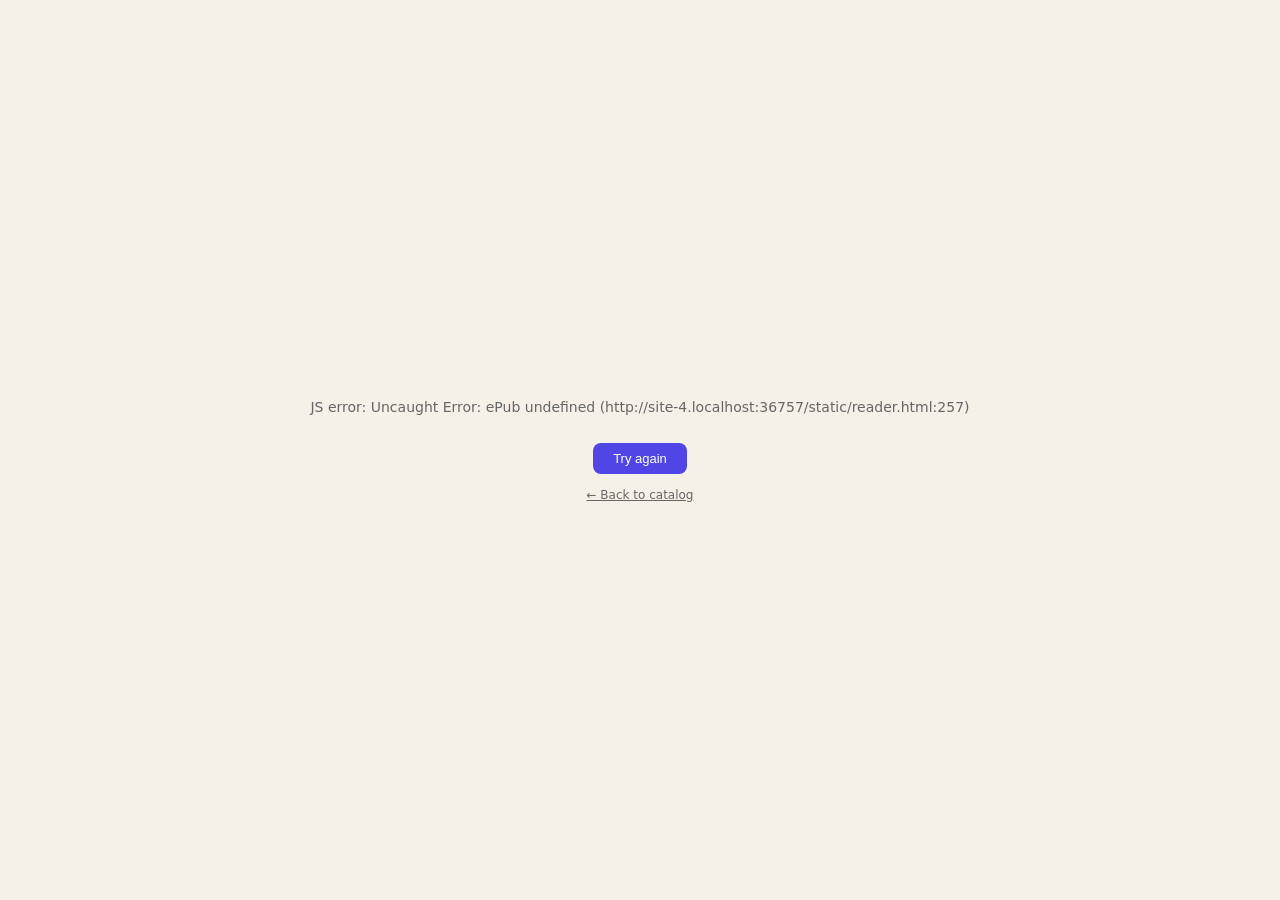
==== static/reader.html @ e93a3cd1 "Debug: bundle epub.js at build time, add request logging, expose JS errors - Dockerfile: download ep" ====
<!DOCTYPE html>
<html lang="en">
<head>
  <meta charset="UTF-8">
  <meta name="viewport" content="width=device-width, initial-scale=1.0, user-scalable=no">
  <title>Reader</title>
  <style>
    :root {
      --bg:       #f5f0e8;
      --surface:  #ffffff;
      --text:     #1a1a1a;
      --muted:    #666;
      --border:   #e0e0e0;
      --accent:   #4f46e5;
      --bar-h:    48px;
      --foot-h:   36px;
    }
    [data-theme="dark"] {
      --bg:      #1c1c1e;
      --surface: #2c2c2e;
      --text:    #e8e8e8;
      --muted:   #888;
      --border:  #3a3a3c;
    }

    *, *::before, *::after { box-sizing: border-box; margin: 0; padding: 0; }

    html, body {
      height: 100%;
      font-family: -apple-system, BlinkMacSystemFont, "Segoe UI", system-ui, sans-serif;
      background: var(--bg);
      color: var(--text);
      overflow: hidden;
    }

    /* ── Top bar ──────────────────────────────────────────────────────────── */
    #topbar {
      position: fixed;
      top: 0; left: 0; right: 0;
      height: var(--bar-h);
      background: var(--surface);
      border-bottom: 1px solid var(--border);
      display: flex;
      align-items: center;
      padding: 0 6px;
      gap: 4px;
      z-index: 100;
      box-shadow: 0 1px 3px rgba(0,0,0,.06);
    }

    .bar-btn {
      display: flex; align-items: center; justify-content: center;
      min-width: 36px; height: 36px;
      border-radius: 8px; border: none;
      background: transparent; color: var(--muted);
      cursor: pointer; flex-shrink: 0;
      font-size: 13px; font-weight: 600;
      transition: background .15s, color .15s;
      padding: 0 6px;
    }
    .bar-btn:hover { background: var(--bg); color: var(--text); }
    .bar-btn svg { width: 18px; height: 18px; }

    #book-title {
      flex: 1; min-width: 0;
      font-size: 13px; font-weight: 500;
      white-space: nowrap; overflow: hidden; text-overflow: ellipsis;
      padding: 0 4px;
    }

    /* ── Viewer ───────────────────────────────────────────────────────────── */
    #viewer-wrap {
      position: fixed;
      top: var(--bar-h);
      bottom: var(--foot-h);
      left: 0; right: 0;
    }

    #viewer { width: 100%; height: 100%; }

    /* Click zones for page turn */
    .nav-zone {
      position: fixed;
      top: var(--bar-h);
      bottom: var(--foot-h);
      width: 56px;
      z-index: 10;
      cursor: pointer;
      display: flex;
      align-items: center;
    }
    #zone-prev { left: 0; justify-content: flex-start; padding-left: 6px; }
    #zone-next { right: 0; justify-content: flex-end; padding-right: 6px; }

    .nav-arrow {
      width: 28px; height: 28px;
      border-radius: 50%;
      background: var(--surface);
      border: 1px solid var(--border);
      display: flex; align-items: center; justify-content: center;
      color: var(--muted);
      opacity: 0;
      transition: opacity .2s;
      pointer-events: none;
      box-shadow: 0 1px 4px rgba(0,0,0,.08);
    }
    .nav-zone:hover .nav-arrow { opacity: 1; }
    .nav-arrow svg { width: 14px; height: 14px; }

    /* ── Footer progress ──────────────────────────────────────────────────── */
    #footer {
      position: fixed;
      bottom: 0; left: 0; right: 0;
      height: var(--foot-h);
      background: var(--surface);
      border-top: 1px solid var(--border);
      display: flex;
      align-items: center;
      padding: 0 14px;
      gap: 10px;
    }

    #prog-track {
      flex: 1; height: 3px;
      background: var(--border);
      border-radius: 2px;
      overflow: hidden;
    }
    #prog-fill {
      height: 100%; width: 0%;
      background: var(--accent);
      border-radius: 2px;
      transition: width .4s;
    }
    #prog-text {
      font-size: 11px; color: var(--muted);
      white-space: nowrap; min-width: 32px; text-align: right;
    }

    /* ── Loading overlay ──────────────────────────────────────────────────── */
    #overlay {
      position: fixed; inset: 0;
      background: var(--bg);
      display: flex; align-items: center; justify-content: center;
      flex-direction: column;
      gap: 12px;
      z-index: 200;
      font-size: 14px; color: var(--muted);
      transition: opacity .3s;
      padding: 24px;
      text-align: center;
    }
    #overlay.hidden { opacity: 0; pointer-events: none; }

    #overlay-row { display: flex; align-items: center; gap: 10px; }
    #overlay-sub { font-size: 12px; color: var(--muted); max-width: 300px; line-height: 1.5; }
    #overlay-retry {
      display: none;
      margin-top: 4px;
      padding: 8px 20px;
      border-radius: 8px; border: none;
      background: var(--accent); color: #fff;
      font-size: 13px; cursor: pointer;
    }
    #overlay-back { font-size: 12px; color: var(--muted); cursor: pointer; text-decoration: underline; margin-top: 2px; }

    .spinner {
      width: 28px; height: 28px;
      border: 2.5px solid var(--border);
      border-top-color: var(--accent);
      border-radius: 50%;
      animation: spin .7s linear infinite;
      flex-shrink: 0;
    }
    @keyframes spin { to { transform: rotate(360deg); } }
  </style>
</head>
<body>

<header id="topbar">
  <button class="bar-btn" id="btn-back" title="Back to catalog">
    <svg viewBox="0 0 24 24" fill="none" stroke="currentColor" stroke-width="2.5"
         stroke-linecap="round" stroke-linejoin="round">
      <path d="M19 12H5M12 5l-7 7 7 7"/>
    </svg>
  </button>
  <span id="book-title">Loading…</span>
  <button class="bar-btn" id="btn-fd" title="Smaller text">A−</button>
  <button class="bar-btn" id="btn-fi" title="Larger text">A+</button>
  <button class="bar-btn" id="btn-theme" title="Toggle theme">
    <svg id="ico-sun" viewBox="0 0 24 24" fill="none" stroke="currentColor" stroke-width="2">
      <circle cx="12" cy="12" r="4"/>
      <path d="M12 2v2M12 20v2M4.93 4.93l1.41 1.41M17.66 17.66l1.41 1.41M2 12h2M20 12h2M4.93 19.07l1.41-1.41M17.66 6.34l1.41-1.41"/>
    </svg>
    <svg id="ico-moon" viewBox="0 0 24 24" fill="none" stroke="currentColor" stroke-width="2" style="display:none">
      <path d="M21 12.79A9 9 0 1 1 11.21 3 7 7 0 0 0 21 12.79z"/>
    </svg>
  </button>
</header>

<div id="zone-prev" class="nav-zone" onclick="go(-1)">
  <div class="nav-arrow">
    <svg viewBox="0 0 24 24" fill="none" stroke="currentColor" stroke-width="2.5"
         stroke-linecap="round" stroke-linejoin="round"><path d="M15 18l-6-6 6-6"/></svg>
  </div>
</div>

<div id="viewer-wrap"><div id="viewer"></div></div>

<div id="zone-next" class="nav-zone" onclick="go(1)">
  <div class="nav-arrow">
    <svg viewBox="0 0 24 24" fill="none" stroke="currentColor" stroke-width="2.5"
         stroke-linecap="round" stroke-linejoin="round"><path d="M9 18l6-6-6-6"/></svg>
  </div>
</div>

<footer id="footer">
  <div id="prog-track"><div id="prog-fill"></div></div>
  <span id="prog-text">–</span>
</footer>

<div id="overlay">
  <div id="overlay-row">
    <div class="spinner" id="overlay-spinner"></div>
    <span id="overlay-msg">Loading book…</span>
  </div>
  <div id="overlay-sub"></div>
  <button id="overlay-retry" onclick="location.reload()">Try again</button>
  <span id="overlay-back" onclick="history.back()">← Back to catalog</span>
</div>

<!-- epub.js is bundled at Docker build time into /static/lib/epub.min.js -->
<script>
// Define error UI before loading epub.js so onerror handlers can use it
function showOverlayError(msg) {
  const spinner = document.getElementById('overlay-spinner')
  const msgEl   = document.getElementById('overlay-msg')
  const sub     = document.getElementById('overlay-sub')
  const retry   = document.getElementById('overlay-retry')
  if (spinner) spinner.style.display = 'none'
  if (msgEl)   msgEl.textContent = msg
  if (sub)     sub.textContent = ''
  if (retry)   retry.style.display = 'inline-block'
}
window.onerror = function(msg, src, line, col, err) {
  showOverlayError('JS error: ' + msg + (src ? ' (' + src + ':' + line + ')' : ''))
  return true
}
</script>
<script src="/static/lib/epub.min.js"
        onerror="showOverlayError('Failed to load epub.js (/static/lib/epub.min.js missing — rebuild the Docker image)')"></script>
<script>
'use strict'

if (typeof ePub === 'undefined') {
  showOverlayError('epub.js did not load. Rebuild the Docker image to bundle it.')
  throw new Error('ePub undefined')
}

// ── Theme ─────────────────────────────────────────────────────────────────────
let dark = localStorage.getItem('theme') === 'dark' ||
    (localStorage.getItem('theme') !== 'light' &&
     window.matchMedia('(prefers-color-scheme: dark)').matches)

function applyTheme(d) {
  dark = d
  document.documentElement.dataset.theme = d ? 'dark' : 'light'
  document.getElementById('ico-sun').style.display  = d ? 'none' : ''
  document.getElementById('ico-moon').style.display = d ? '' : 'none'
  if (rend) rend.themes.select(d ? 'dark' : 'light')
}
applyTheme(dark)

document.getElementById('btn-theme').addEventListener('click', () => {
  localStorage.setItem('theme', dark ? 'light' : 'dark')
  applyTheme(!dark)
})

// ── Load book ─────────────────────────────────────────────────────────────────
const bookRelPath = location.pathname.replace(/^\/read/, '') || '/'
const bookUrl = '/dl' + bookRelPath + location.search

let rend = null
let fontSize = parseInt(localStorage.getItem('r-font') || '100', 10)

let book
try {
  book = ePub(bookUrl)
} catch(e) {
  showOverlayError('ePub() failed: ' + (e?.message || e))
  throw e
}

book.ready.then(() => {
  const meta = book.packaging?.metadata || book.package?.metadata || {}
  const title = meta.title || 'Book'
  document.title = title + ' · Reader'
  document.getElementById('book-title').textContent = title
}).catch(() => {})

rend = book.renderTo('viewer', {
  width:  '100%',
  height: '100%',
  spread: 'none',
  flow:   'paginated',
})

rend.themes.register('light', {
  body: { 'background': '#f5f0e8 !important', 'color': '#1a1a1a !important', 'line-height': '1.75 !important' },
  p:    { 'margin-bottom': '0.8em !important' },
})
rend.themes.register('dark', {
  body: { 'background': '#1c1c1e !important', 'color': '#e0e0e0 !important', 'line-height': '1.75 !important' },
  p:    { 'margin-bottom': '0.8em !important' },
})
rend.themes.select(dark ? 'dark' : 'light')
rend.themes.fontSize(fontSize + '%')

// Progressive loading messages — conversion on some servers takes 1-3 min
const t1 = setTimeout(() => {
  const sub = document.getElementById('overlay-sub')
  if (sub) sub.textContent = 'The server is preparing the file. This may take a minute…'
}, 15000)

const t2 = setTimeout(() => {
  const msgEl = document.getElementById('overlay-msg')
  const sub   = document.getElementById('overlay-sub')
  if (msgEl) msgEl.textContent = 'Still waiting…'
  if (sub)   sub.textContent = 'Conversion is taking longer than usual. Please hold on.'
}, 60000)

const t3 = setTimeout(() => {
  showOverlayError('The server did not respond in time. The conversion may have failed.')
}, 4 * 60 * 1000)

function clearLoadTimers() {
  clearTimeout(t1); clearTimeout(t2); clearTimeout(t3)
}

rend.display()
  .then(() => {
    clearLoadTimers()
    document.getElementById('overlay').classList.add('hidden')
  })
  .catch(err => {
    clearLoadTimers()
    showOverlayError('Could not load book. ' + (err?.message || String(err)))
  })

book.ready.catch(err => {
  clearLoadTimers()
  showOverlayError('Failed to open book. ' + (err?.message || String(err)))
})

rend.on('relocated', loc => {
  if (!loc?.start) return
  const pct = Math.round((loc.start.percentage || 0) * 100)
  document.getElementById('prog-fill').style.width = pct + '%'
  document.getElementById('prog-text').textContent = pct + '%'
})

// Forward clicks inside epub iframe
rend.on('rendered', (_, view) => {
  try {
    const doc = view.window?.document
    if (!doc) return
    let tx = 0
    doc.addEventListener('touchstart', e => { tx = e.touches[0].clientX }, { passive: true })
    doc.addEventListener('touchend', e => {
      const dx = e.changedTouches[0].clientX - tx
      if (Math.abs(dx) > 40) go(dx < 0 ? 1 : -1)
    }, { passive: true })
    doc.addEventListener('click', e => {
      const w = doc.documentElement.clientWidth
      if (e.clientX < w * 0.25)      go(-1)
      else if (e.clientX > w * 0.75) go(1)
    })
  } catch {}
})

// ── Navigation ────────────────────────────────────────────────────────────────
function go(dir) {
  if (!rend) return
  dir > 0 ? rend.next() : rend.prev()
}

document.addEventListener('keydown', e => {
  const key = e.key
  if (key === 'ArrowRight' || key === 'ArrowDown' || key === 'PageDown') { e.preventDefault(); go(1) }
  if (key === 'ArrowLeft'  || key === 'ArrowUp'   || key === 'PageUp')   { e.preventDefault(); go(-1) }
})

// Outer swipe (outside the iframe)
let swipeX = 0
document.addEventListener('touchstart', e => { swipeX = e.touches[0].clientX }, { passive: true })
document.addEventListener('touchend', e => {
  const dx = e.changedTouches[0].clientX - swipeX
  if (Math.abs(dx) > 40) go(dx < 0 ? 1 : -1)
}, { passive: true })

document.getElementById('btn-back').addEventListener('click', () => history.back())

// ── Font size ─────────────────────────────────────────────────────────────────
document.getElementById('btn-fd').addEventListener('click', () => setFont(fontSize - 10))
document.getElementById('btn-fi').addEventListener('click', () => setFont(fontSize + 10))

function setFont(size) {
  fontSize = Math.max(70, Math.min(200, size))
  localStorage.setItem('r-font', fontSize)
  rend?.themes.fontSize(fontSize + '%')
}
</script>
</body>
</html>
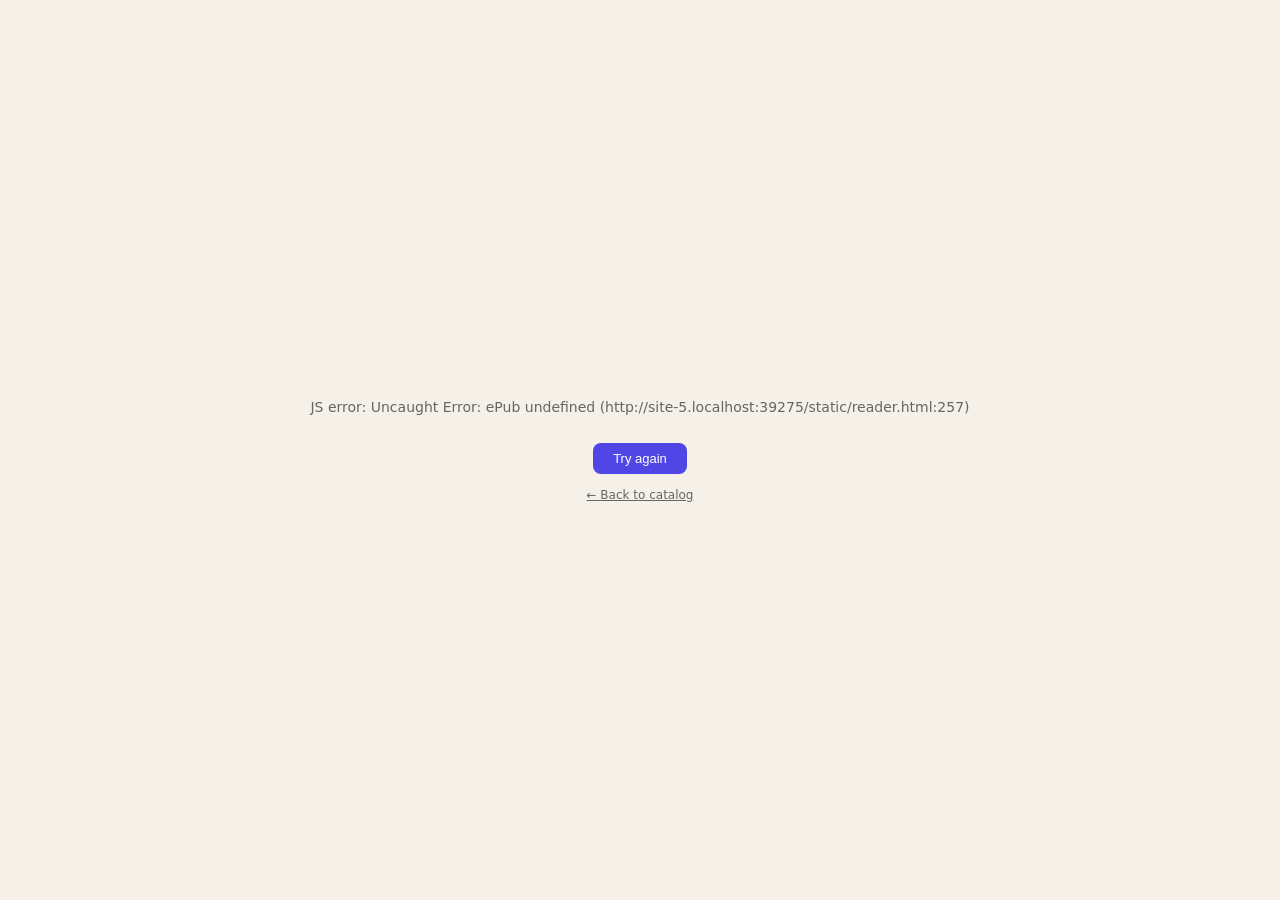
==== commit 46bd3f5e: "Fix ReferenceError: move rend/fontSize declarations before applyTheme() call let/const have temporal" ====
--- a/static/reader.html
+++ b/static/reader.html
@@ -257,6 +257,10 @@
   throw new Error('ePub undefined')
 }
 
+// ── State (declared before applyTheme to avoid temporal dead zone) ───────────
+let rend = null
+let fontSize = parseInt(localStorage.getItem('r-font') || '100', 10)
+
 // ── Theme ─────────────────────────────────────────────────────────────────────
 let dark = localStorage.getItem('theme') === 'dark' ||
     (localStorage.getItem('theme') !== 'light' &&
@@ -279,9 +283,6 @@
 // ── Load book ─────────────────────────────────────────────────────────────────
 const bookRelPath = location.pathname.replace(/^\/read/, '') || '/'
 const bookUrl = '/dl' + bookRelPath + location.search
-
-let rend = null
-let fontSize = parseInt(localStorage.getItem('r-font') || '100', 10)
 
 let book
 try {
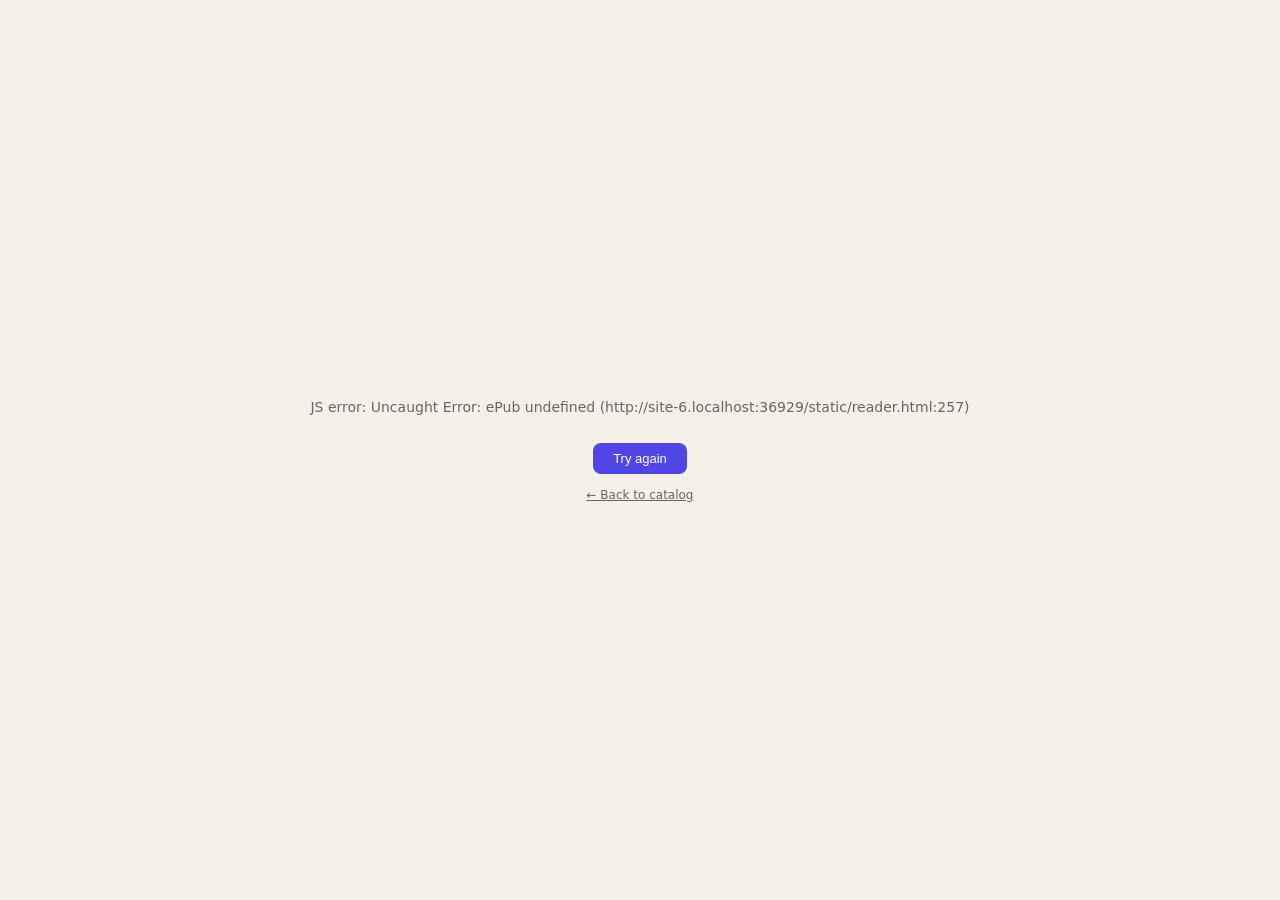
==== commit 2a03aec1: "Fix reader: fetch EPUB as ArrayBuffer instead of passing URL string to ePub() epub.js with a string " ====
--- a/static/reader.html
+++ b/static/reader.html
@@ -281,41 +281,11 @@
 })
 
 // ── Load book ─────────────────────────────────────────────────────────────────
+// epub.js needs a full ArrayBuffer, not a URL — when given a URL string it tries
+// to fetch META-INF/container.xml and individual chapter files separately,
+// which our single-file proxy cannot serve.
 const bookRelPath = location.pathname.replace(/^\/read/, '') || '/'
 const bookUrl = '/dl' + bookRelPath + location.search
-
-let book
-try {
-  book = ePub(bookUrl)
-} catch(e) {
-  showOverlayError('ePub() failed: ' + (e?.message || e))
-  throw e
-}
-
-book.ready.then(() => {
-  const meta = book.packaging?.metadata || book.package?.metadata || {}
-  const title = meta.title || 'Book'
-  document.title = title + ' · Reader'
-  document.getElementById('book-title').textContent = title
-}).catch(() => {})
-
-rend = book.renderTo('viewer', {
-  width:  '100%',
-  height: '100%',
-  spread: 'none',
-  flow:   'paginated',
-})
-
-rend.themes.register('light', {
-  body: { 'background': '#f5f0e8 !important', 'color': '#1a1a1a !important', 'line-height': '1.75 !important' },
-  p:    { 'margin-bottom': '0.8em !important' },
-})
-rend.themes.register('dark', {
-  body: { 'background': '#1c1c1e !important', 'color': '#e0e0e0 !important', 'line-height': '1.75 !important' },
-  p:    { 'margin-bottom': '0.8em !important' },
-})
-rend.themes.select(dark ? 'dark' : 'light')
-rend.themes.fontSize(fontSize + '%')
 
 // Progressive loading messages — conversion on some servers takes 1-3 min
 const t1 = setTimeout(() => {
@@ -334,50 +304,92 @@
   showOverlayError('The server did not respond in time. The conversion may have failed.')
 }, 4 * 60 * 1000)
 
-function clearLoadTimers() {
-  clearTimeout(t1); clearTimeout(t2); clearTimeout(t3)
-}
-
-rend.display()
-  .then(() => {
+function clearLoadTimers() { clearTimeout(t1); clearTimeout(t2); clearTimeout(t3) }
+
+;(async () => {
+  // 1. Download the full EPUB file
+  let ab
+  try {
+    const resp = await fetch(bookUrl)
+    if (!resp.ok) throw new Error('HTTP ' + resp.status)
+    const msgEl = document.getElementById('overlay-msg')
+    if (msgEl) msgEl.textContent = 'Unpacking…'
+    ab = await resp.arrayBuffer()
+  } catch(e) {
+    clearLoadTimers()
+    showOverlayError('Download failed: ' + (e?.message || e))
+    return
+  }
+
+  // 2. Parse in memory
+  let book
+  try {
+    book = ePub(ab)
+  } catch(e) {
+    clearLoadTimers()
+    showOverlayError('Could not parse EPUB: ' + (e?.message || e))
+    return
+  }
+
+  book.ready.then(() => {
+    const meta = book.packaging?.metadata || book.package?.metadata || {}
+    const title = meta.title || 'Book'
+    document.title = title + ' · Reader'
+    document.getElementById('book-title').textContent = title
+  }).catch(() => {})
+
+  rend = book.renderTo('viewer', {
+    width:  '100%',
+    height: '100%',
+    spread: 'none',
+    flow:   'paginated',
+  })
+
+  rend.themes.register('light', {
+    body: { 'background': '#f5f0e8 !important', 'color': '#1a1a1a !important', 'line-height': '1.75 !important' },
+    p:    { 'margin-bottom': '0.8em !important' },
+  })
+  rend.themes.register('dark', {
+    body: { 'background': '#1c1c1e !important', 'color': '#e0e0e0 !important', 'line-height': '1.75 !important' },
+    p:    { 'margin-bottom': '0.8em !important' },
+  })
+  rend.themes.select(dark ? 'dark' : 'light')
+  rend.themes.fontSize(fontSize + '%')
+
+  rend.on('relocated', loc => {
+    if (!loc?.start) return
+    const pct = Math.round((loc.start.percentage || 0) * 100)
+    document.getElementById('prog-fill').style.width = pct + '%'
+    document.getElementById('prog-text').textContent = pct + '%'
+  })
+
+  rend.on('rendered', (_, view) => {
+    try {
+      const doc = view.window?.document
+      if (!doc) return
+      let tx = 0
+      doc.addEventListener('touchstart', e => { tx = e.touches[0].clientX }, { passive: true })
+      doc.addEventListener('touchend', e => {
+        const dx = e.changedTouches[0].clientX - tx
+        if (Math.abs(dx) > 40) go(dx < 0 ? 1 : -1)
+      }, { passive: true })
+      doc.addEventListener('click', e => {
+        const w = doc.documentElement.clientWidth
+        if (e.clientX < w * 0.25)      go(-1)
+        else if (e.clientX > w * 0.75) go(1)
+      })
+    } catch {}
+  })
+
+  try {
+    await rend.display()
     clearLoadTimers()
     document.getElementById('overlay').classList.add('hidden')
-  })
-  .catch(err => {
+  } catch(e) {
     clearLoadTimers()
-    showOverlayError('Could not load book. ' + (err?.message || String(err)))
-  })
-
-book.ready.catch(err => {
-  clearLoadTimers()
-  showOverlayError('Failed to open book. ' + (err?.message || String(err)))
-})
-
-rend.on('relocated', loc => {
-  if (!loc?.start) return
-  const pct = Math.round((loc.start.percentage || 0) * 100)
-  document.getElementById('prog-fill').style.width = pct + '%'
-  document.getElementById('prog-text').textContent = pct + '%'
-})
-
-// Forward clicks inside epub iframe
-rend.on('rendered', (_, view) => {
-  try {
-    const doc = view.window?.document
-    if (!doc) return
-    let tx = 0
-    doc.addEventListener('touchstart', e => { tx = e.touches[0].clientX }, { passive: true })
-    doc.addEventListener('touchend', e => {
-      const dx = e.changedTouches[0].clientX - tx
-      if (Math.abs(dx) > 40) go(dx < 0 ? 1 : -1)
-    }, { passive: true })
-    doc.addEventListener('click', e => {
-      const w = doc.documentElement.clientWidth
-      if (e.clientX < w * 0.25)      go(-1)
-      else if (e.clientX > w * 0.75) go(1)
-    })
-  } catch {}
-})
+    showOverlayError('Could not render book: ' + (e?.message || String(e)))
+  }
+})()
 
 // ── Navigation ────────────────────────────────────────────────────────────────
 function go(dir) {
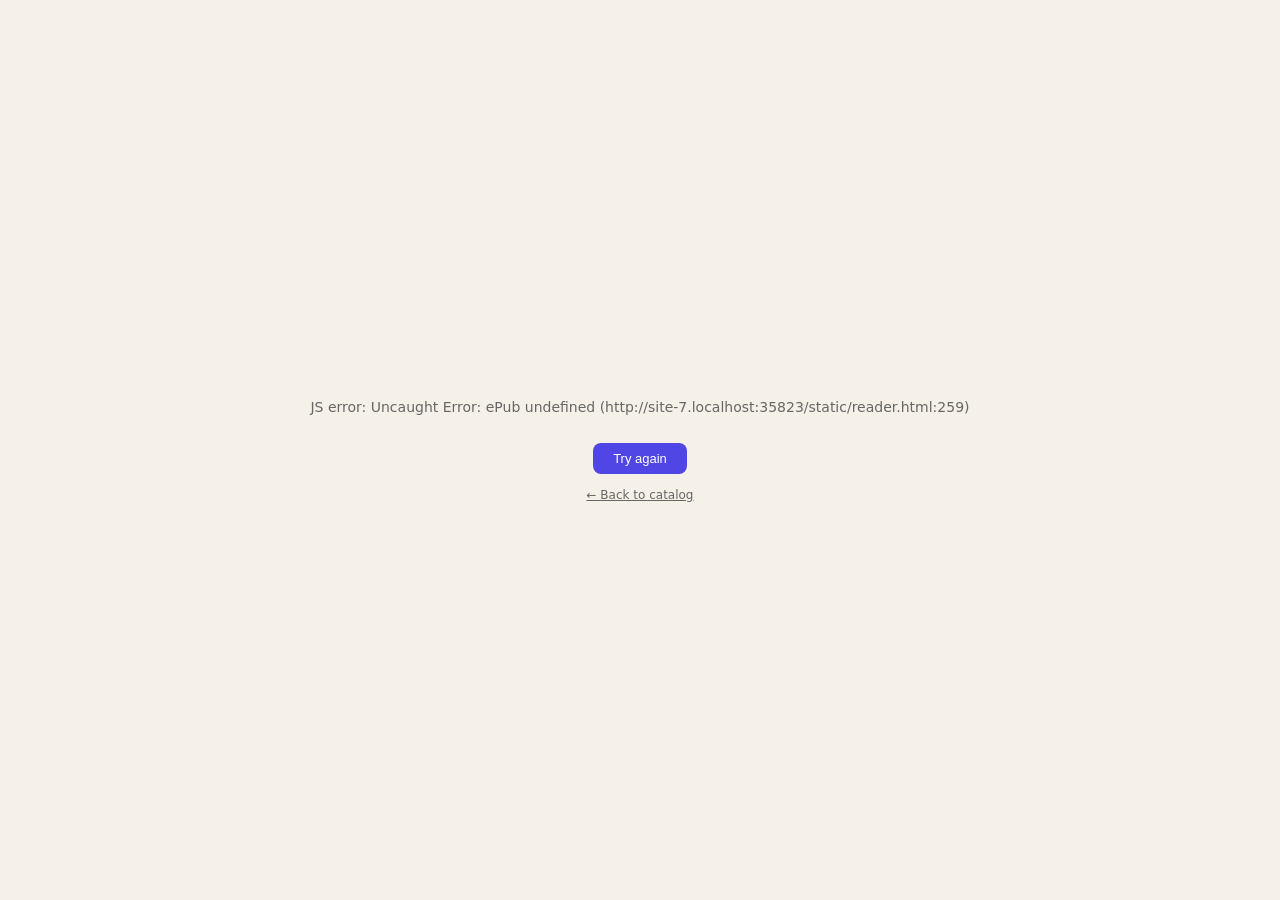
==== commit 36ebef79: "Add JSZip dependency for epub.js (epub.js expects it as a global) epub.js does not bundle JSZip — it" ====
--- a/static/reader.html
+++ b/static/reader.html
@@ -229,7 +229,7 @@
   <span id="overlay-back" onclick="history.back()">← Back to catalog</span>
 </div>
 
-<!-- epub.js is bundled at Docker build time into /static/lib/epub.min.js -->
+<!-- JSZip and epub.js are downloaded at Docker build time into /static/lib/ -->
 <script>
 // Define error UI before loading epub.js so onerror handlers can use it
 function showOverlayError(msg) {
@@ -247,6 +247,8 @@
   return true
 }
 </script>
+<script src="/static/lib/jszip.min.js"
+        onerror="showOverlayError('Failed to load JSZip (/static/lib/jszip.min.js missing — rebuild the Docker image)')"></script>
 <script src="/static/lib/epub.min.js"
         onerror="showOverlayError('Failed to load epub.js (/static/lib/epub.min.js missing — rebuild the Docker image)')"></script>
 <script>
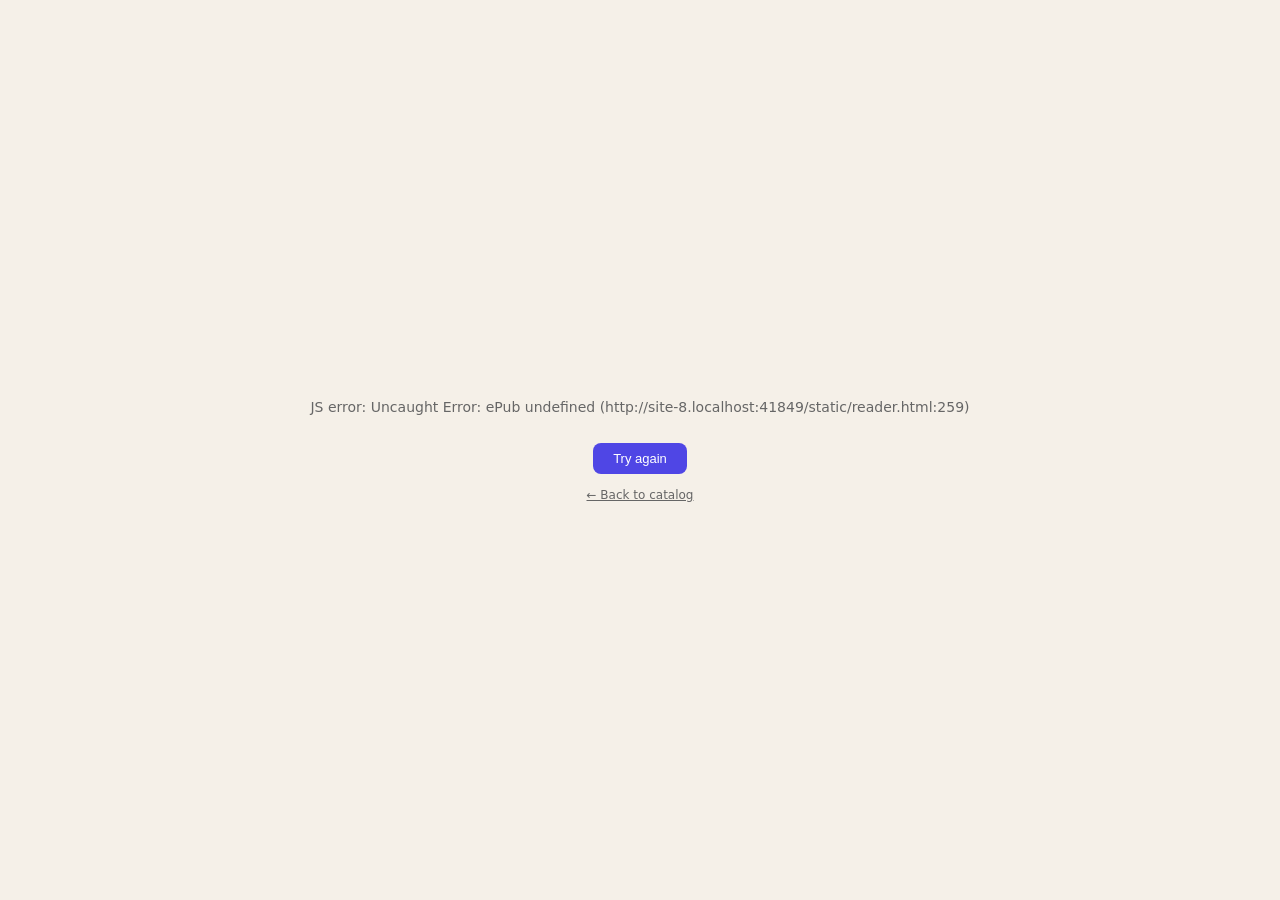
==== commit bfdb1f1f: "Fix reader theme toggle: inject CSS directly into epub iframe instead of themes API epub.js themes.r" ====
--- a/static/reader.html
+++ b/static/reader.html
@@ -268,12 +268,38 @@
     (localStorage.getItem('theme') !== 'light' &&
      window.matchMedia('(prefers-color-scheme: dark)').matches)
 
+// Inject theme CSS directly into an epub iframe document.
+// epub.js's themes.register/select accumulates rules in the same <style> element
+// and !important declarations from prior themes linger, so we own a dedicated
+// <style id="opds-theme"> that we fully replace on every switch.
+function injectThemeCss(doc, d) {
+  if (!doc?.head) return
+  let el = doc.getElementById('opds-theme')
+  if (!el) {
+    el = doc.createElement('style')
+    el.id = 'opds-theme'
+    doc.head.appendChild(el)
+  }
+  el.textContent =
+    'html,body{background:' + (d ? '#1c1c1e' : '#f5f0e8') + '!important;' +
+              'color:'      + (d ? '#e0e0e0' : '#1a1a1a') + '!important;' +
+              'line-height:1.75!important}' +
+    'p{margin-bottom:.8em!important}'
+}
+
+function applyEpubTheme(d) {
+  // Query all rendered iframes directly — reliable regardless of epub.js internals
+  document.querySelectorAll('#viewer iframe').forEach(iframe => {
+    try { injectThemeCss(iframe.contentDocument, d) } catch {}
+  })
+}
+
 function applyTheme(d) {
   dark = d
   document.documentElement.dataset.theme = d ? 'dark' : 'light'
   document.getElementById('ico-sun').style.display  = d ? 'none' : ''
   document.getElementById('ico-moon').style.display = d ? '' : 'none'
-  if (rend) rend.themes.select(d ? 'dark' : 'light')
+  applyEpubTheme(d)
 }
 applyTheme(dark)
 
@@ -347,15 +373,6 @@
     flow:   'paginated',
   })
 
-  rend.themes.register('light', {
-    body: { 'background': '#f5f0e8 !important', 'color': '#1a1a1a !important', 'line-height': '1.75 !important' },
-    p:    { 'margin-bottom': '0.8em !important' },
-  })
-  rend.themes.register('dark', {
-    body: { 'background': '#1c1c1e !important', 'color': '#e0e0e0 !important', 'line-height': '1.75 !important' },
-    p:    { 'margin-bottom': '0.8em !important' },
-  })
-  rend.themes.select(dark ? 'dark' : 'light')
   rend.themes.fontSize(fontSize + '%')
 
   rend.on('relocated', loc => {
@@ -369,6 +386,7 @@
     try {
       const doc = view.window?.document
       if (!doc) return
+      injectThemeCss(doc, dark)  // apply current theme to every newly rendered view
       let tx = 0
       doc.addEventListener('touchstart', e => { tx = e.touches[0].clientX }, { passive: true })
       doc.addEventListener('touchend', e => {
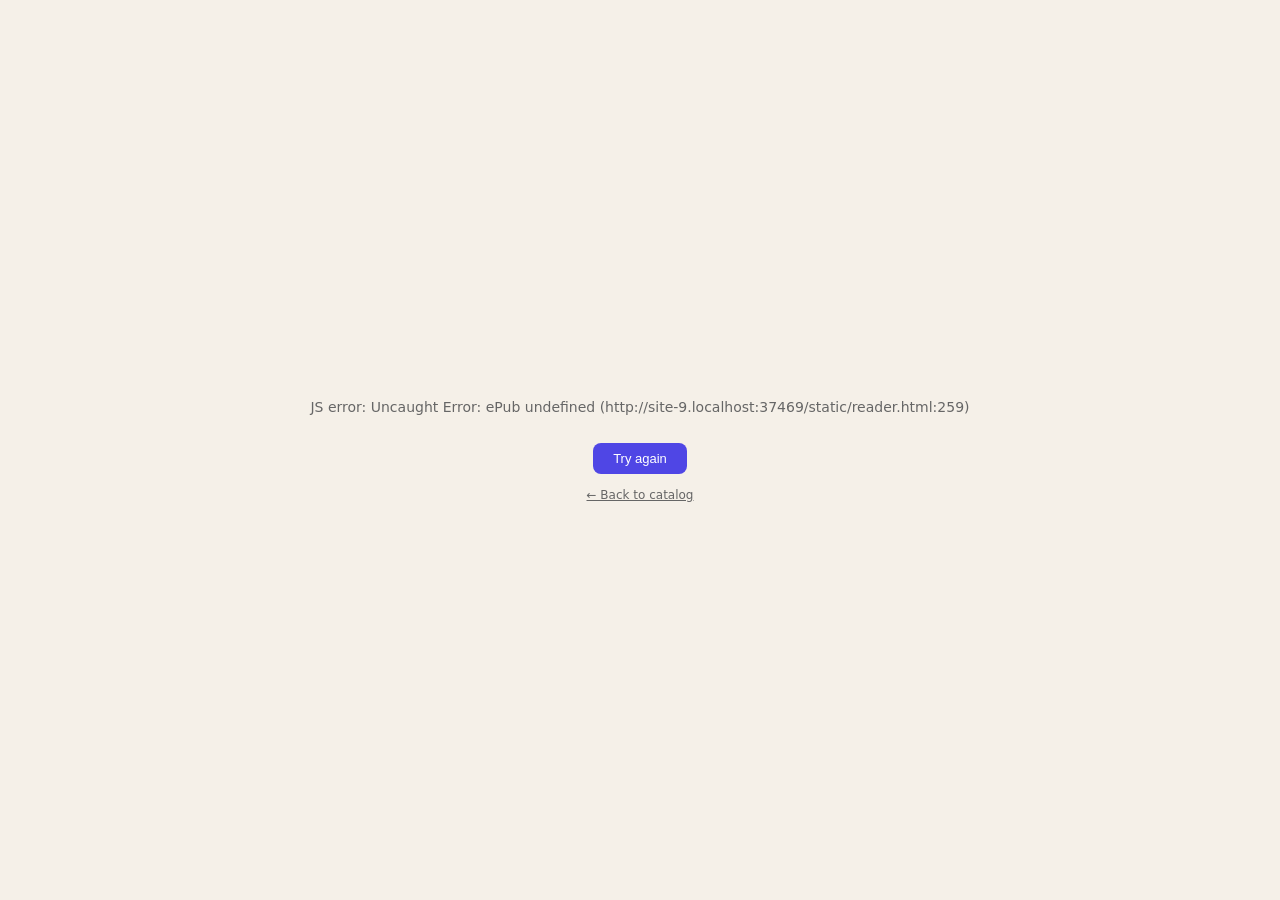
==== commit e8dd88fe: "Fix progress bar: call book.locations.generate() to enable percentage tracking epub.js loc.start.per" ====
--- a/static/reader.html
+++ b/static/reader.html
@@ -359,11 +359,18 @@
     return
   }
 
-  book.ready.then(() => {
+  book.ready.then(async () => {
     const meta = book.packaging?.metadata || book.package?.metadata || {}
     const title = meta.title || 'Book'
     document.title = title + ' · Reader'
     document.getElementById('book-title').textContent = title
+    // epub.js requires locations to be generated before percentage is non-zero.
+    // Runs in the background after initial render; updates the bar when done.
+    try {
+      await book.locations.generate(1024)
+      const cur = rend?.currentLocation()
+      if (cur?.start) setProgress(cur.start.percentage)
+    } catch {}
   }).catch(() => {})
 
   rend = book.renderTo('viewer', {
@@ -375,11 +382,15 @@
 
   rend.themes.fontSize(fontSize + '%')
 
+  function setProgress(pct01) {
+    const pct = Math.round((pct01 || 0) * 100)
+    document.getElementById('prog-fill').style.width = pct + '%'
+    document.getElementById('prog-text').textContent = pct + '%'
+  }
+
   rend.on('relocated', loc => {
     if (!loc?.start) return
-    const pct = Math.round((loc.start.percentage || 0) * 100)
-    document.getElementById('prog-fill').style.width = pct + '%'
-    document.getElementById('prog-text').textContent = pct + '%'
+    setProgress(loc.start.percentage)
   })
 
   rend.on('rendered', (_, view) => {
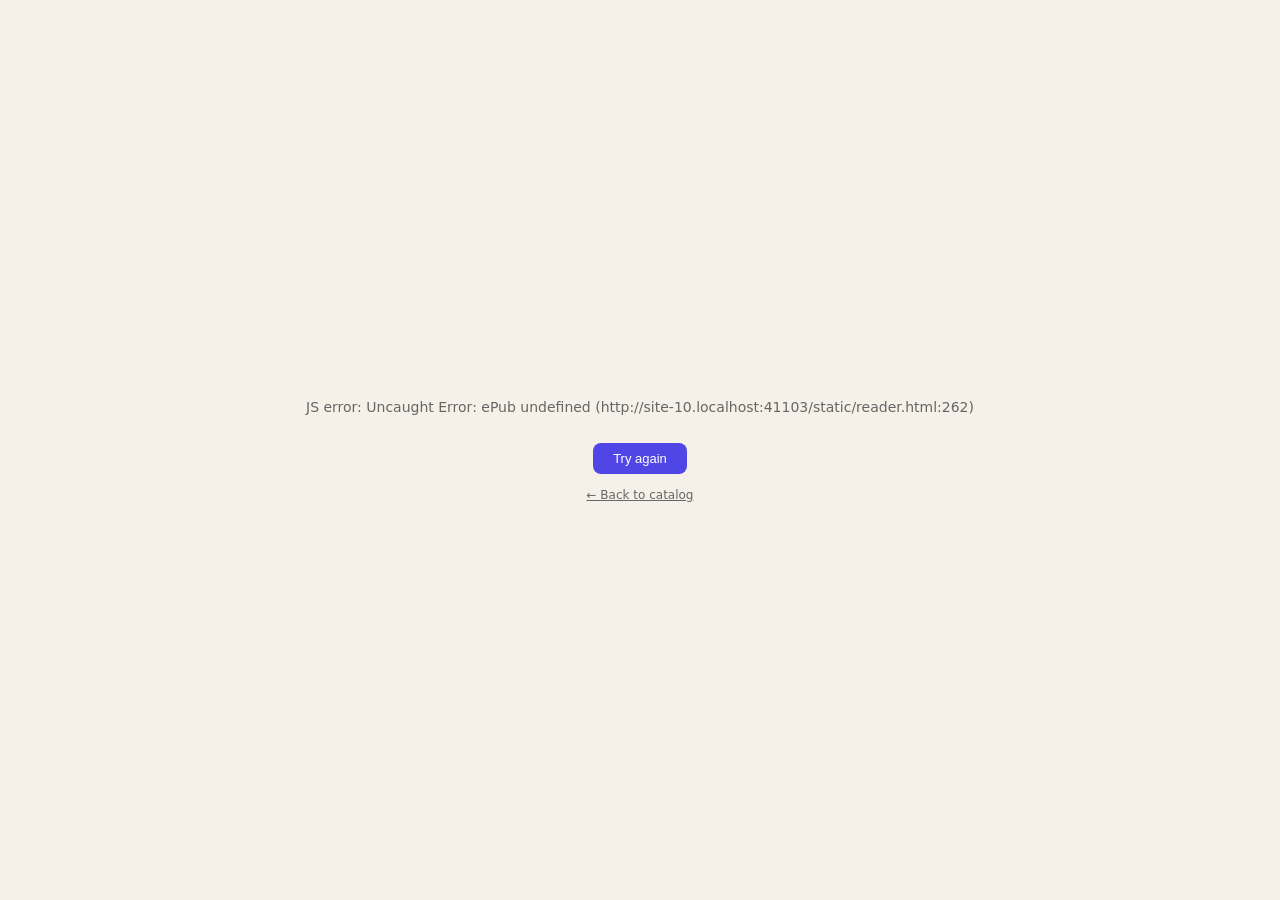
==== commit e6934fa5: "Reader: click-to-seek on progress bar + save/restore reading position - Progress track height 3px→6p" ====
--- a/static/reader.html
+++ b/static/reader.html
@@ -121,16 +121,19 @@
     }
 
     #prog-track {
-      flex: 1; height: 3px;
+      flex: 1; height: 6px;
       background: var(--border);
-      border-radius: 2px;
+      border-radius: 3px;
       overflow: hidden;
-    }
+      cursor: pointer;
+    }
+    #prog-track:hover { opacity: .8; }
     #prog-fill {
       height: 100%; width: 0%;
       background: var(--accent);
-      border-radius: 2px;
+      border-radius: 3px;
       transition: width .4s;
+      pointer-events: none;
     }
     #prog-text {
       font-size: 11px; color: var(--muted);
@@ -262,6 +265,7 @@
 // ── State (declared before applyTheme to avoid temporal dead zone) ───────────
 let rend = null
 let fontSize = parseInt(localStorage.getItem('r-font') || '100', 10)
+let locationsReady = false
 
 // ── Theme ─────────────────────────────────────────────────────────────────────
 let dark = localStorage.getItem('theme') === 'dark' ||
@@ -314,6 +318,7 @@
 // which our single-file proxy cannot serve.
 const bookRelPath = location.pathname.replace(/^\/read/, '') || '/'
 const bookUrl = '/dl' + bookRelPath + location.search
+const posKey = 'r-pos:' + bookUrl   // localStorage key for saved reading position
 
 // Progressive loading messages — conversion on some servers takes 1-3 min
 const t1 = setTimeout(() => {
@@ -368,6 +373,7 @@
     // Runs in the background after initial render; updates the bar when done.
     try {
       await book.locations.generate(1024)
+      locationsReady = true
       const cur = rend?.currentLocation()
       if (cur?.start) setProgress(cur.start.percentage)
     } catch {}
@@ -391,6 +397,19 @@
   rend.on('relocated', loc => {
     if (!loc?.start) return
     setProgress(loc.start.percentage)
+    // Persist reading position so the book reopens at the same place
+    if (loc.start.cfi) {
+      try { localStorage.setItem(posKey, loc.start.cfi) } catch {}
+    }
+  })
+
+  // Click on progress track to seek to that position
+  document.getElementById('prog-track').addEventListener('click', e => {
+    if (!locationsReady) return
+    const rect = e.currentTarget.getBoundingClientRect()
+    const pct  = Math.max(0, Math.min(1, (e.clientX - rect.left) / rect.width))
+    const cfi  = book.locations.cfiFromPercentage(pct)
+    if (cfi) rend.display(cfi).catch(() => {})
   })
 
   rend.on('rendered', (_, view) => {
@@ -412,8 +431,12 @@
     } catch {}
   })
 
+  // Restore saved position, or start from the beginning
+  let savedCfi = null
+  try { savedCfi = localStorage.getItem(posKey) } catch {}
+
   try {
-    await rend.display()
+    await (savedCfi ? rend.display(savedCfi).catch(() => rend.display()) : rend.display())
     clearLoadTimers()
     document.getElementById('overlay').classList.add('hidden')
   } catch(e) {
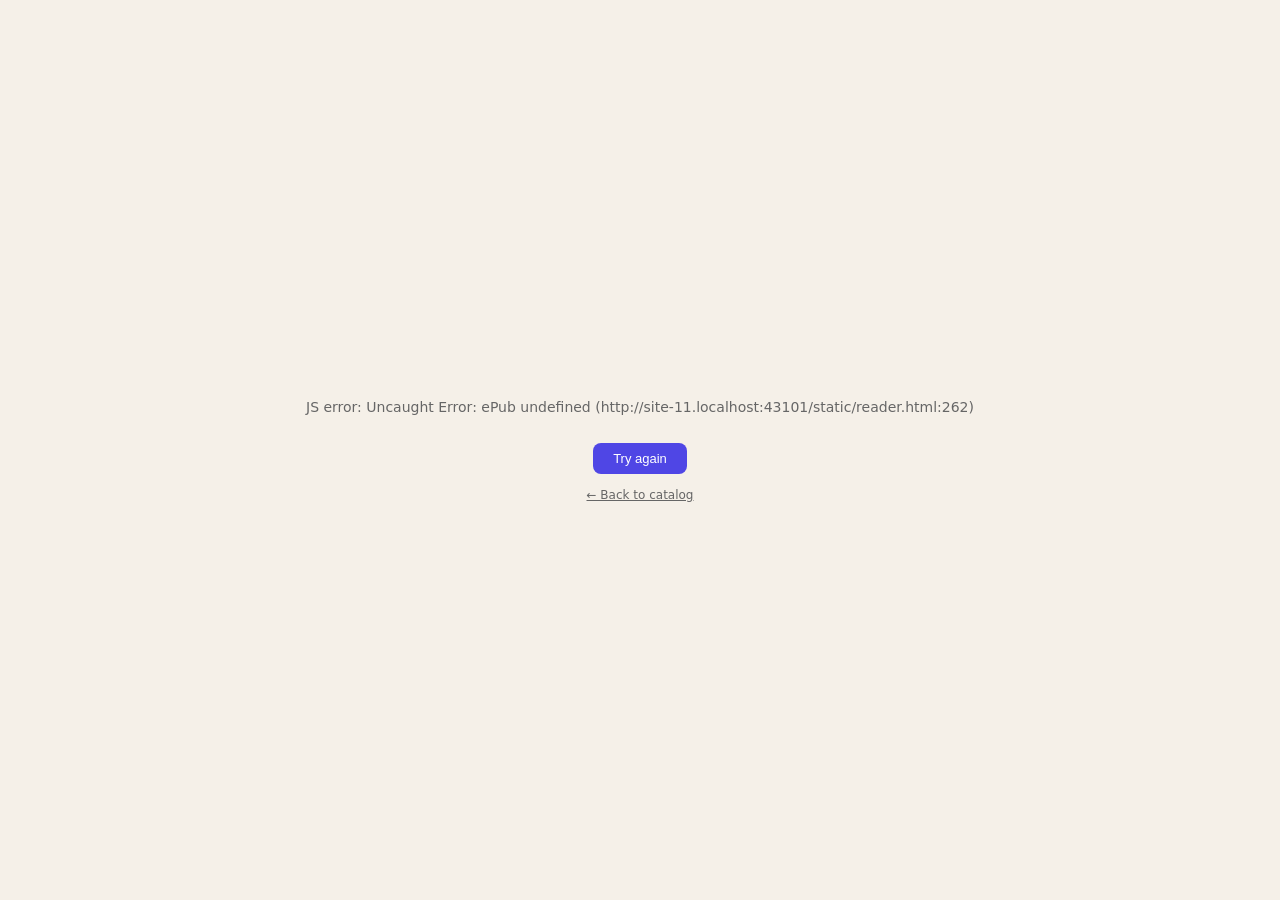
==== commit 05856811: "Reader: fix keyboard navigation not working until iframe loses focus Arrow keys/PageUp/PageDown were" ====
--- a/static/reader.html
+++ b/static/reader.html
@@ -418,6 +418,11 @@
       if (!doc) return
       injectThemeCss(doc, dark)  // apply current theme to every newly rendered view
       let tx = 0
+      doc.addEventListener('keydown', e => {
+        const key = e.key
+        if (key === 'ArrowRight' || key === 'ArrowDown' || key === 'PageDown') { e.preventDefault(); go(1) }
+        if (key === 'ArrowLeft'  || key === 'ArrowUp'   || key === 'PageUp')   { e.preventDefault(); go(-1) }
+      })
       doc.addEventListener('touchstart', e => { tx = e.touches[0].clientX }, { passive: true })
       doc.addEventListener('touchend', e => {
         const dx = e.changedTouches[0].clientX - tx
